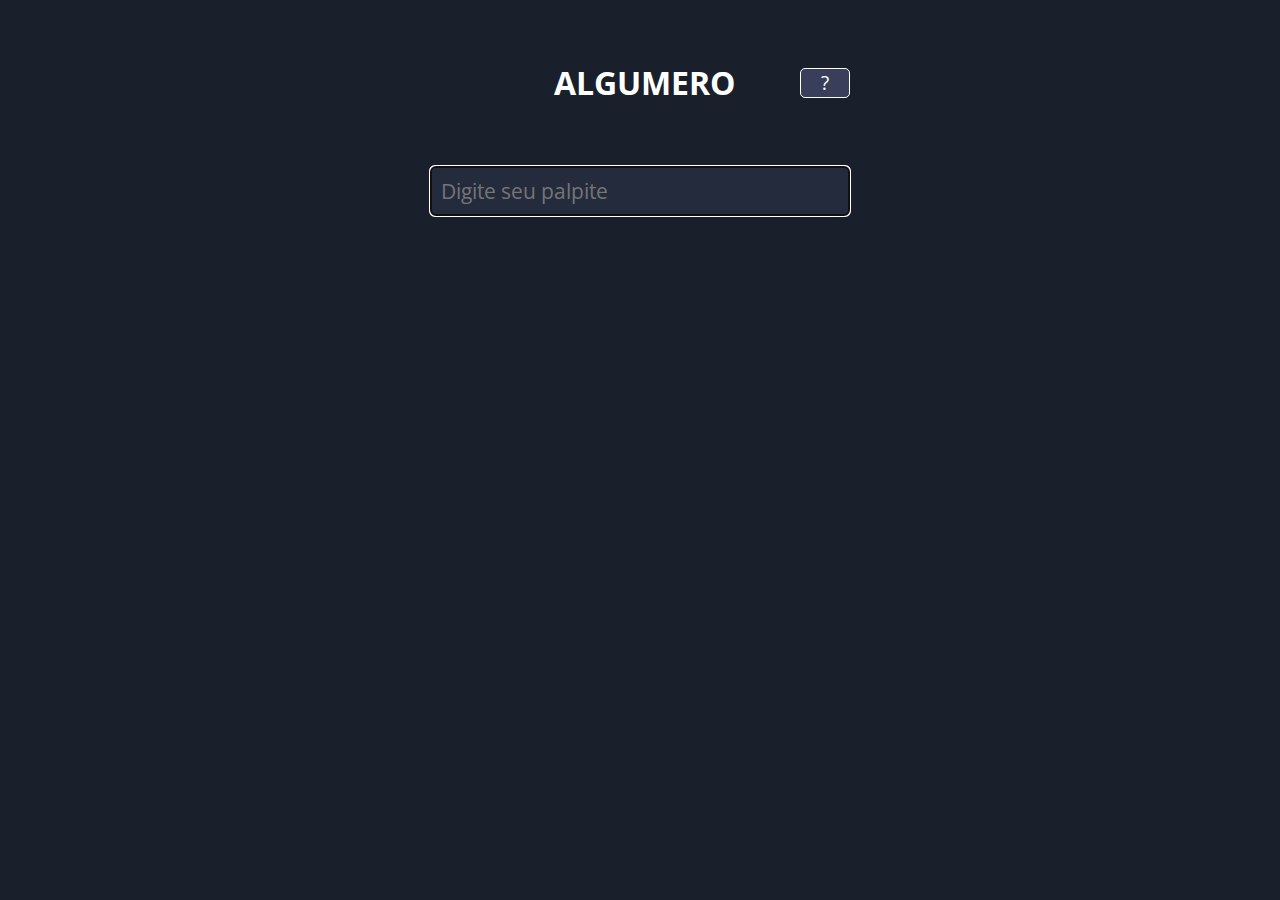
==== pages/index.html @ 402a86da "1.6" ====
<!DOCTYPE html>
<html lang="pt-br">
<head>
    <meta charset="UTF-8">
    <meta http-equiv="X-UA-Compatible" content="IE=edge">
    <meta name="viewport" content="width=device-width, initial-scale=1.0">
    <link rel="stylesheet" href="../styles/style.css">
    <title>Algumero</title>
</head>
<body>
    <main>
        <div class="topLayout">
            <h1 class= "topTitle", style="color: white;">ALGUMERO</h1>
            <button type="button" class="button">?</button>
        </div>
        <div class="gameBody">
            <input type="text" class="hintField" placeholder="Digite seu palpite" autocapitalize="off" autocomplete="off">
        </div>
        <div class="hints"></div>
    </main>
    <footer></footer>
    <script src="../scripts/main.js"></script>
</body>
</html>
---- styles/style.css ----
@import url('https://fonts.googleapis.com/css2?family=Open+Sans:ital,wght@0,300;0,400;0,700;1,300&display=swap');

* {
    font-family: 'Open Sans', sans-serif;
    padding: 0px;
    box-sizing: border-box;
}

body {
    max-width: 420px;
    background-color: rgb(26, 31, 44);
    margin: auto;
}

.hintField {
    font-size: 1.3em;
    width: 100%;
    height: 50px;
    background-color: rgb(36, 43, 61);;
    color: white;
    border: 1px solid white;
    border-radius: 5px;
    padding: 10px;

    text-align: left;
}

.hints {
    max-width: 40
    0px;
    font-size: 1.5em;
    margin: 15px auto;
    display: flex;
    justify-content: space-between;
    flex-wrap: wrap;
}

.box {
    width: 100%;
    background-color: rgb(39 47 67);
    border: 1px solid white;
    border-radius: 5px;
    padding: 8px;
    color: white;
    margin: 10px 0;
    display: flex;
    align-items: center;
    justify-content: space-between;
}

.topLayout {
    margin: 40px auto;
    text-align: center;
    display: flex;
    align-items: center;
    justify-content: flex-end;
}

.button {
    font-size: 1.2em;
    color: white;
    background-color: rgb(57, 63, 90);
    border: 1px solid white;
    border-radius: 5px
}


.button:hover {
    background-color: rgb(80, 83, 100);
    cursor: pointer;
}

footer .button {
    padding: 10px;
    margin: 10px 160px;
}

.topLayout .button {
    width: 50px;
    height: 30px;
    margin-left: 65px;
}

.hints img {
    height: 30px;
    object-fit: contain;
}
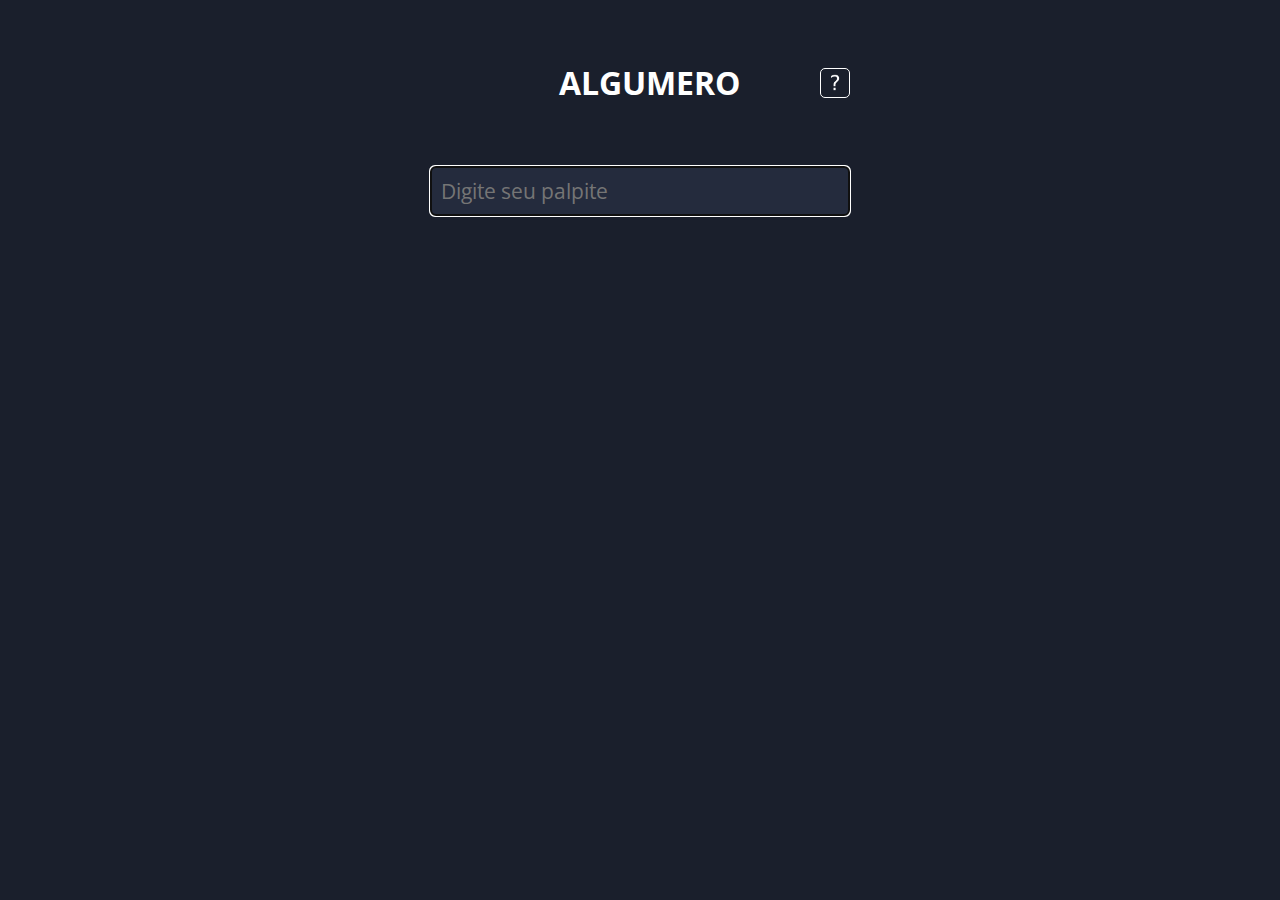
==== commit 83ffaf7b: "popup implementado" ====
--- a/pages/index.html
+++ b/pages/index.html
@@ -8,11 +8,39 @@
     <title>Algumero</title>
 </head>
 <body>
-    <main>
+    <header>
+        <div class="popup" id="helpPopup">
+            <div class="popupContent">
+                <h1>COMO JOGAR</h1>
+                <p>
+                    Algumero é um web game onde o objetivo é descobrir qual o número sorteado pelo sistema. Através de <b>palpites</b>, você deve descobrir qual número foi escolhido tomando como base as dicas fornecidas a cada tentativa. Você só tem <b>10 tentativas</b> para acertar.
+                </p>
+                <p>
+                    Caso o palpite seja menor que o número sorteado, o sinal &plus; aparecerá no registro:
+                </p>
+                <div class="box" style="background-color: black;"> 50
+                    <img src="../images/plus-480.png" alt="sinal de soma" class="img">
+                </div>
+                <p>
+                    Caso o palpite seja maior que o número sorteado, o sinal &minus; aparecerá no registro:
+                </p>
+                <div class="box" style="background-color: black;"> 50
+                    <img src="../images/minus-480.png" alt="sinal de subtração" class="img">
+                </div>
+                <p>
+                    O sinal indica se é necessário aumentar ou diminuir o valor do seu palpite.
+                </p>
+                <p>
+                    
+                </p>
+            </div>
+        </div>
         <div class="topLayout">
             <h1 class= "topTitle", style="color: white;">ALGUMERO</h1>
-            <button type="button" class="button">?</button>
+            <img src="../images/interrogacao-480.png" alt="null" class="img" onclick="initPopup('helpPopup')">
         </div>
+    </header>
+    <main>
         <div class="gameBody">
             <input type="text" class="hintField" placeholder="Digite seu palpite" autocapitalize="off" autocomplete="off">
         </div>
--- a/styles/style.css
+++ b/styles/style.css
@@ -81,7 +81,52 @@
     margin-left: 65px;
 }
 
-.hints img {
+img {
     height: 30px;
     object-fit: contain;
+}
+
+.topLayout img {
+    margin-left: 80px;
+    cursor: pointer;
+    /* background-color: rgba(24, 24, 24, 0.501); */
+    border-radius: 5px;
+    border: 1px solid white;
+    padding: 2px;
+}
+
+.topLayout img:hover {
+    background-color: rgba(69, 69, 69, 0.608);
+}
+
+.popup {
+    width: 100vw;
+    height: 100vh;
+    background-color: rgba(0, 0, 0, 0.501);
+    position: fixed;
+    top: 0px;
+    left: 0px;
+    visibility: hidden;
+    display: flex;
+    align-items: flex-start;
+    justify-content: center;
+}
+
+.popup.show {
+    visibility: visible;
+    -webkit-animation: fadeIn 1s;
+    animation: fadeIn 1s;
+}
+
+.popup .popupContent {
+    width: 500px;
+    height: auto;
+    background-color: #4f4e58;
+    margin-top: 115px;
+    padding: 20px;
+    border-radius: 10px;
+    font-size: 1.2em;
+    text-align: justify;
+    color: white;
+    font-family: sans-serif;
 }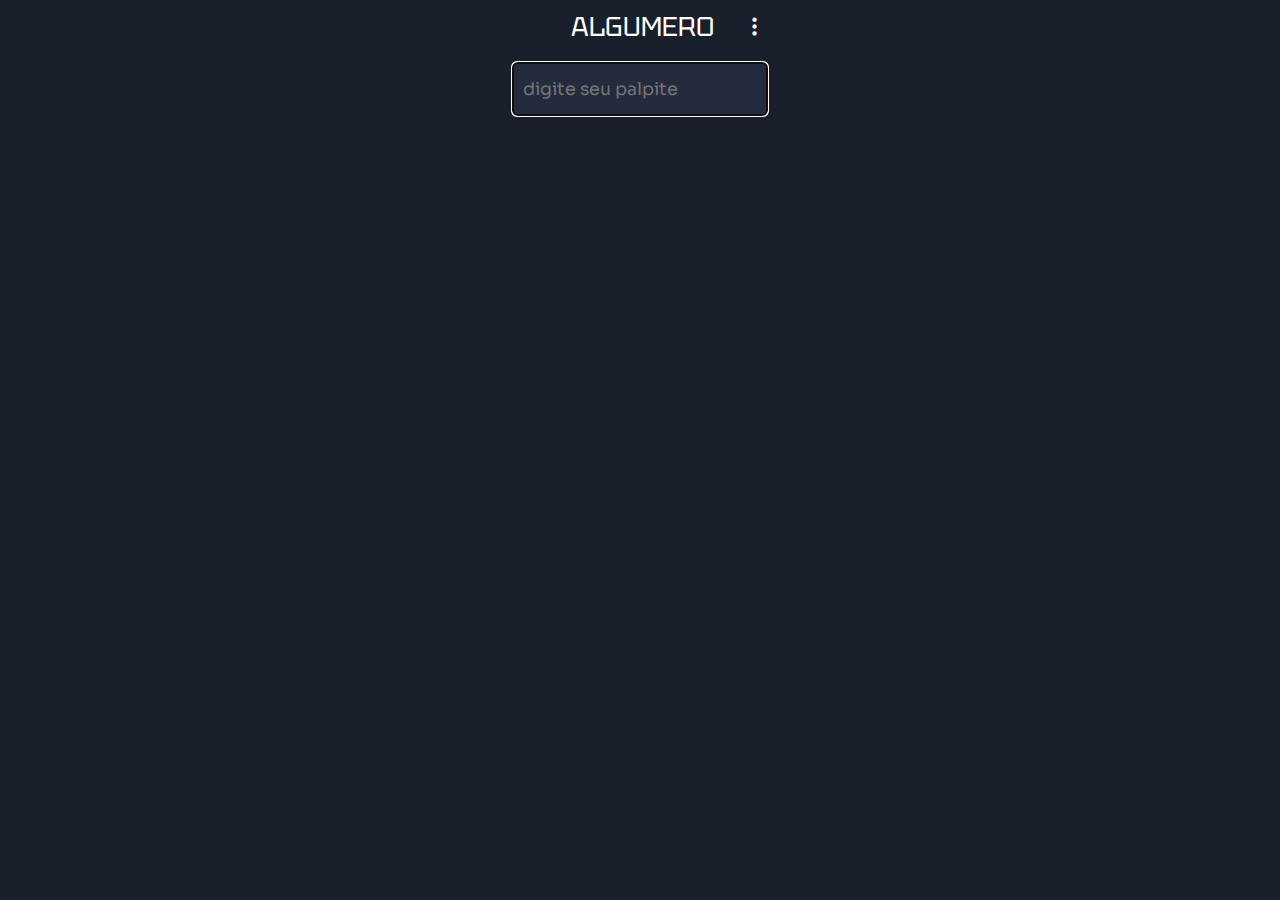
==== commit 3c963723: "general changes" ====
--- a/pages/index.html
+++ b/pages/index.html
@@ -5,49 +5,50 @@
     <meta http-equiv="X-UA-Compatible" content="IE=edge">
     <meta name="viewport" content="width=device-width, initial-scale=1.0">
     <link rel="stylesheet" href="../styles/style.css">
-    <title>Algumero</title>
+    <link href="https://fonts.googleapis.com/icon?family=Material+Icons" rel="stylesheet">
+    <link rel="stylesheet" href="https://fonts.googleapis.com/css2?family=Material+Symbols+Outlined:opsz,wght,FILL,GRAD@24,400,0,0" />
+    <title>Algumero | Game</title>
 </head>
 <body>
     <header>
-        <div class="popup" id="helpPopup">
-            <div class="popupContent">
-                <h1>COMO JOGAR</h1>
-                <p>
-                    Algumero é um web game onde o objetivo é descobrir qual o número sorteado pelo sistema. Através de <b>palpites</b>, você deve descobrir qual número foi escolhido tomando como base as dicas fornecidas a cada tentativa. Você só tem <b>10 tentativas</b> para acertar.
-                </p>
-                <p>
-                    Caso o palpite seja menor que o número sorteado, o sinal &plus; aparecerá no registro:
-                </p>
-                <div class="box" style="background-color: black;"> 50
-                    <img src="../images/plus-480.png" alt="sinal de soma" class="img">
-                </div>
-                <p>
-                    Caso o palpite seja maior que o número sorteado, o sinal &minus; aparecerá no registro:
-                </p>
-                <div class="box" style="background-color: black;"> 50
-                    <img src="../images/minus-480.png" alt="sinal de subtração" class="img">
-                </div>
-                <p>
-                    O sinal indica se é necessário aumentar ou diminuir o valor do seu palpite.
-                </p>
-                <p>
-                    
-                </p>
+        <dialog class="app-help-modal">
+            <header class="modal-header">
+                <h2>Como Jogar</h1>
+                <button class="modal-close-button">&times;</button>
+            </header>
+            <p>
+                Algumero é um web game onde o objetivo é descobrir qual o número sorteado pelo sistema. Através de <b>palpites</b>, você deve descobrir qual número foi escolhido tomando como base as dicas fornecidas a cada tentativa. Você só tem <b>10 tentativas</b> para acertar.
+            </p>
+            <p>
+                Caso o palpite seja menor que o número sorteado, o sinal &plus; aparecerá no registro:
+            </p>
+            <div class="box" style="background-color: black;"> 
+                <span>50</span>
+                <i>&plus;</i>
             </div>
-        </div>
-        <div class="topLayout">
-            <h1 class= "topTitle", style="color: white;">ALGUMERO</h1>
-            <img src="../images/interrogacao-480.png" alt="null" class="img" onclick="initPopup('helpPopup')">
-        </div>
+            <p>
+                Caso o palpite seja maior que o número sorteado, o sinal &minus; aparecerá no registro:
+            </p>
+            <div class="box" style="background-color: black;"> 
+                <span>50</span>
+                <i>&minus;</i>
+            </div>
+            <p>
+                O sinal indica se é necessário aumentar ou diminuir o valor do seu palpite.
+            </p>
+        </dialog>
+        <nav>
+            <span class="app-logo">algumero</span>
+            <i class="material-symbols-outlined icon-help">more_vert</i>
+        </nav>
     </header>
     <main>
-        <div class="gameBody">
-            <input type="text" class="hintField" placeholder="Digite seu palpite" autocapitalize="off" autocomplete="off">
-        </div>
-        <div class="hints"></div>
+        <section class="app-body">
+            <input type="text" class="input-text-field" placeholder="digite seu palpite" autocapitalize="off" autocomplete="off">
+            <div class="hints"></div>
+        </section>
     </main>
     <footer></footer>
     <script src="../scripts/main.js"></script>
 </body>
 </html>
-
--- a/styles/style.css
+++ b/styles/style.css
@@ -1,38 +1,99 @@
-@import url('https://fonts.googleapis.com/css2?family=Open+Sans:ital,wght@0,300;0,400;0,700;1,300&display=swap');
+@import url('https://fonts.googleapis.com/css2?family=Sora:wght@300;400;700&family=Tektur:wght@500&display=swap');
 
+:root {
+    --text-font: 'Sora', sans-serif;
+    --app-title-font: 'Tektur', sans-serif;
+}
 * {
-    font-family: 'Open Sans', sans-serif;
-    padding: 0px;
+    padding: 0;
     box-sizing: border-box;
+    margin: 0;
+    font-family: var(--text-font);
 }
 
 body {
-    max-width: 420px;
     background-color: rgb(26, 31, 44);
-    margin: auto;
 }
 
-.hintField {
-    font-size: 1.3em;
-    width: 100%;
-    height: 50px;
+html {
+    /* fontes */
+    color: white;
+}
+
+.hints {
+    /* width: 400px; */
+    min-width: 20vw;
+    max-width: 30vw;
+    font-size: 1.5em;
+    margin: 1rem auto;
+}
+
+.app-header-button {
+    color: white;
+    background-color: rgb(57, 63, 90);
+    border: 1px solid white;
+    border-radius: 5px;
+    font-size: .8em;
+    padding: 5px;
+}
+
+button:hover {
+    background-color: rgb(80, 83, 100);
+    cursor: pointer;
+}
+
+.app-logo {
+    font-family: var(--app-title-font);
+    font-weight: 400;
+    text-transform: uppercase;
+    flex-grow: 1;
+    text-align: center;
+    margin-left: 32px;
+}
+
+.icon-help {
+    font-size: inherit !important;
+}
+
+.icon-help:hover {
+    background-color: rgba(71, 68, 68, 0.498);
+    border-radius: 50%;
+    vertical-align: middle;
+    font-size: inherit;
+    cursor: pointer;
+}
+
+nav {
+    font-size: 3vh;
+    margin: 1vh auto 2vh;
+    display: flex;
+    flex-direction: row;
+    justify-content: space-around;
+    align-items: center;
+    max-width: 20vw;
+    
+}
+
+.app-body {
+    display: flex;
+    justify-content: center;
+    flex-direction: column;
+    flex-wrap: nowrap;
+    align-items: center;
+}
+
+.input-text-field {
+    font-size: 1.1em;
+    /* width: 320px; */
+    width: 20vw;
+    /* height: 50px; */
+    height: 6vh;
     background-color: rgb(36, 43, 61);;
     color: white;
     border: 1px solid white;
     border-radius: 5px;
     padding: 10px;
-
     text-align: left;
-}
-
-.hints {
-    max-width: 40
-    0px;
-    font-size: 1.5em;
-    margin: 15px auto;
-    display: flex;
-    justify-content: space-between;
-    flex-wrap: wrap;
 }
 
 .box {
@@ -48,85 +109,42 @@
     justify-content: space-between;
 }
 
-.topLayout {
-    margin: 40px auto;
-    text-align: center;
-    display: flex;
-    align-items: center;
-    justify-content: flex-end;
+.app-help-modal {
+    font-family: var(--text-font);
+    text-align: justify;
+    border: none;
+    margin: auto;
+    width: 35vw;
+    padding: 1.5vw;
+    border-radius: 1vw;
 }
 
-.button {
-    font-size: 1.2em;
-    color: white;
-    background-color: rgb(57, 63, 90);
-    border: 1px solid white;
-    border-radius: 5px
+.modal-header {
+    display: flex;
+    margin: 10px 0;
+    justify-content: space-between;
+    align-items: center;
 }
 
-
-.button:hover {
-    background-color: rgb(80, 83, 100);
-    cursor: pointer;
+.app-help-modal::backdrop {
+    background-color: rgba(0, 0, 0, 0.493);
 }
 
-footer .button {
-    padding: 10px;
-    margin: 10px 160px;
+.modal-close-button {
+    color: black;
+    background-color: white;
+    border: 1px solid rgb(0, 0, 0);
+    border-radius: 5px;
+    font-size: .9em;
+    padding: 0.7vw;
 }
 
-.topLayout .button {
-    width: 50px;
-    height: 30px;
-    margin-left: 65px;
+.app-restart-button {
+    color: black;
+    background-color: white;
+    border: 1px solid rgb(0, 0, 0);
+    border-radius: 5px;
+    font-size: .9em;
+    padding: 0.7vw;
+    text-transform: uppercase;
 }
-
-img {
-    height: 30px;
-    object-fit: contain;
-}
-
-.topLayout img {
-    margin-left: 80px;
-    cursor: pointer;
-    /* background-color: rgba(24, 24, 24, 0.501); */
-    border-radius: 5px;
-    border: 1px solid white;
-    padding: 2px;
-}
-
-.topLayout img:hover {
-    background-color: rgba(69, 69, 69, 0.608);
-}
-
-.popup {
-    width: 100vw;
-    height: 100vh;
-    background-color: rgba(0, 0, 0, 0.501);
-    position: fixed;
-    top: 0px;
-    left: 0px;
-    visibility: hidden;
-    display: flex;
-    align-items: flex-start;
-    justify-content: center;
-}
-
-.popup.show {
-    visibility: visible;
-    -webkit-animation: fadeIn 1s;
-    animation: fadeIn 1s;
-}
-
-.popup .popupContent {
-    width: 500px;
-    height: auto;
-    background-color: #4f4e58;
-    margin-top: 115px;
-    padding: 20px;
-    border-radius: 10px;
-    font-size: 1.2em;
-    text-align: justify;
-    color: white;
-    font-family: sans-serif;
-}